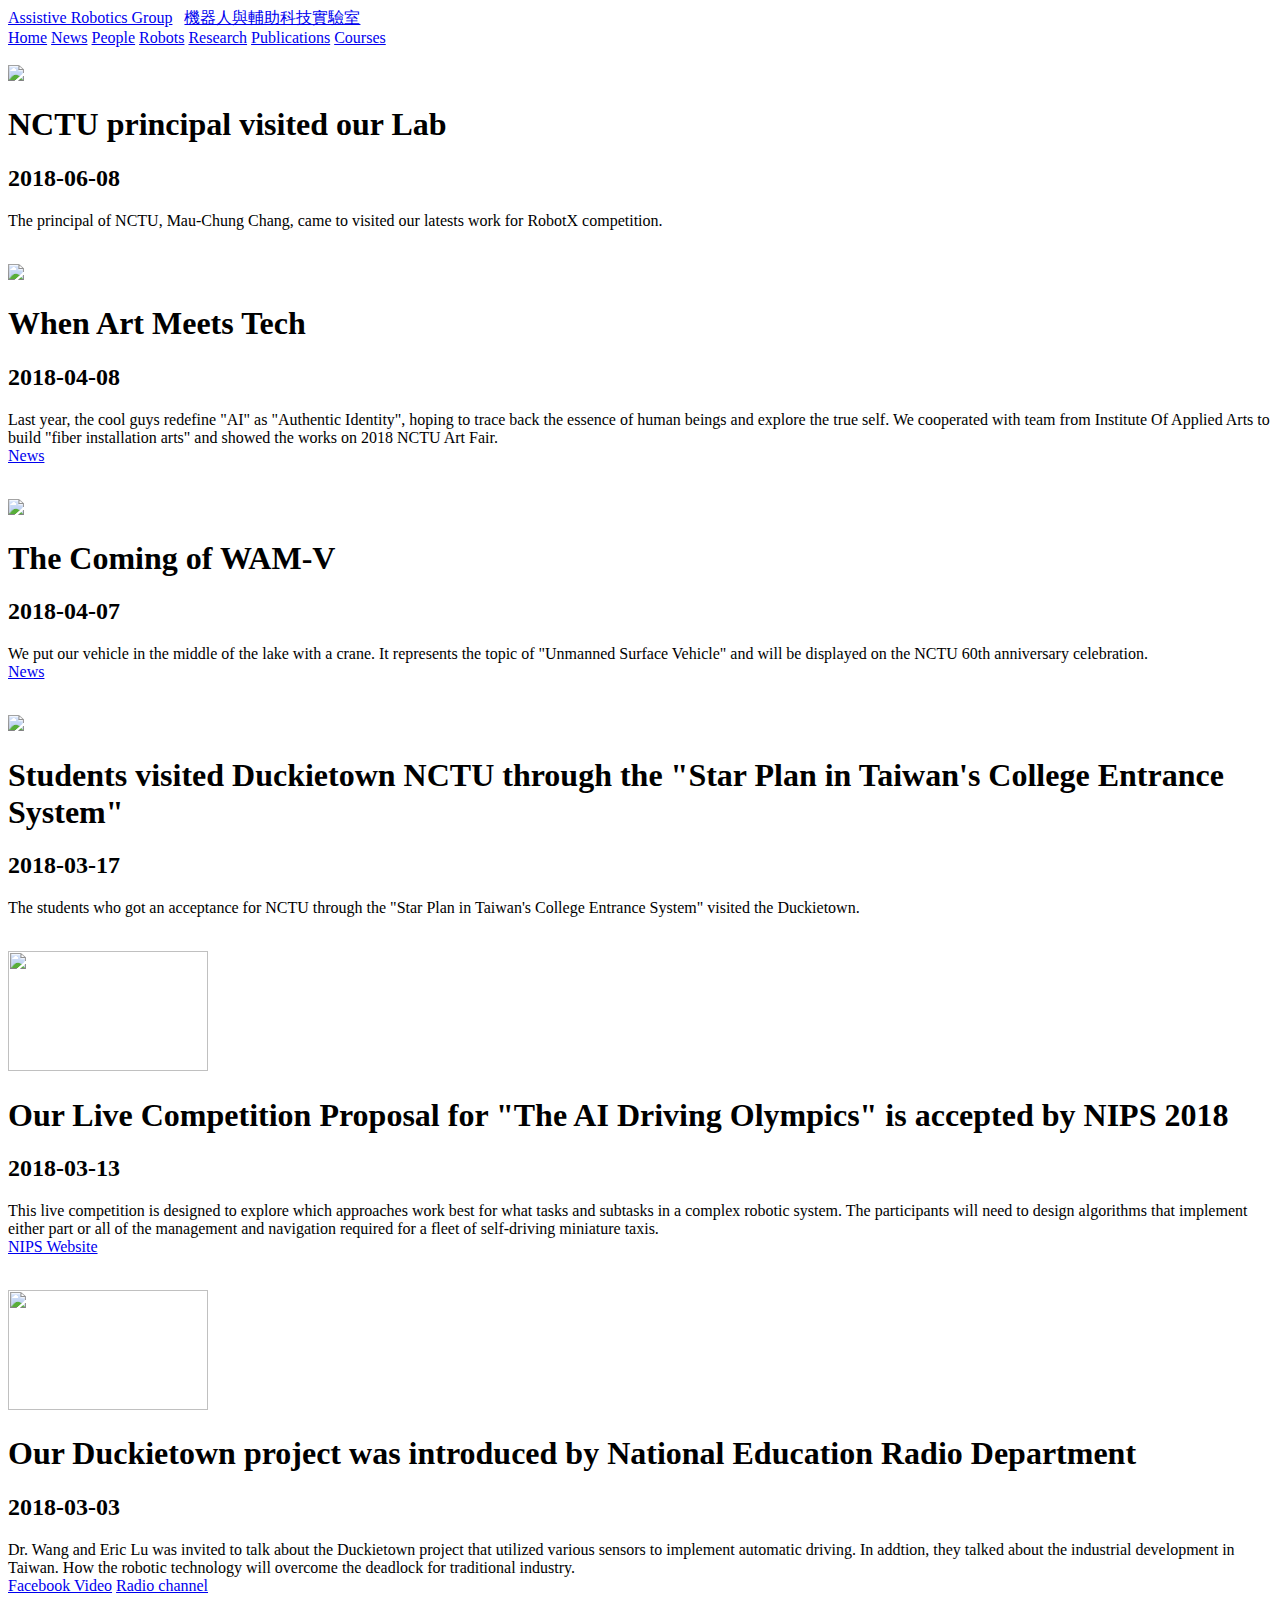
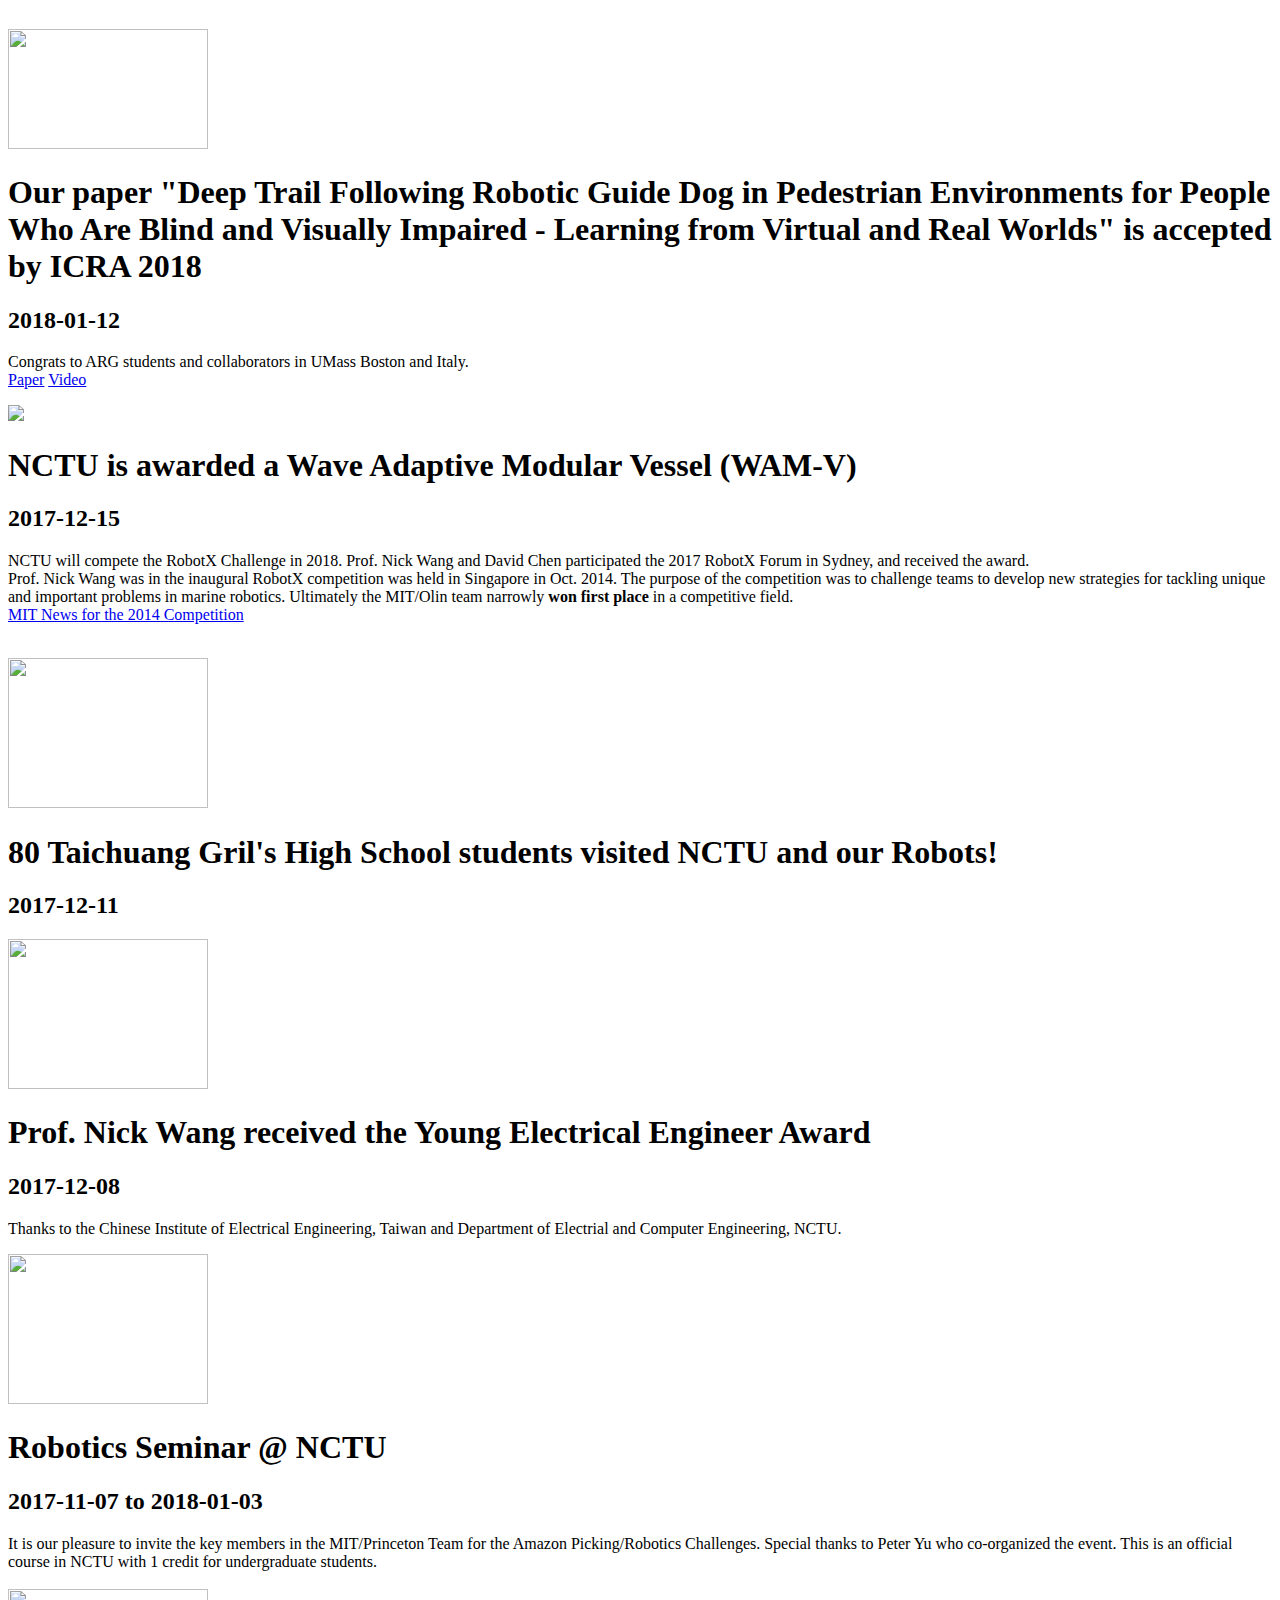
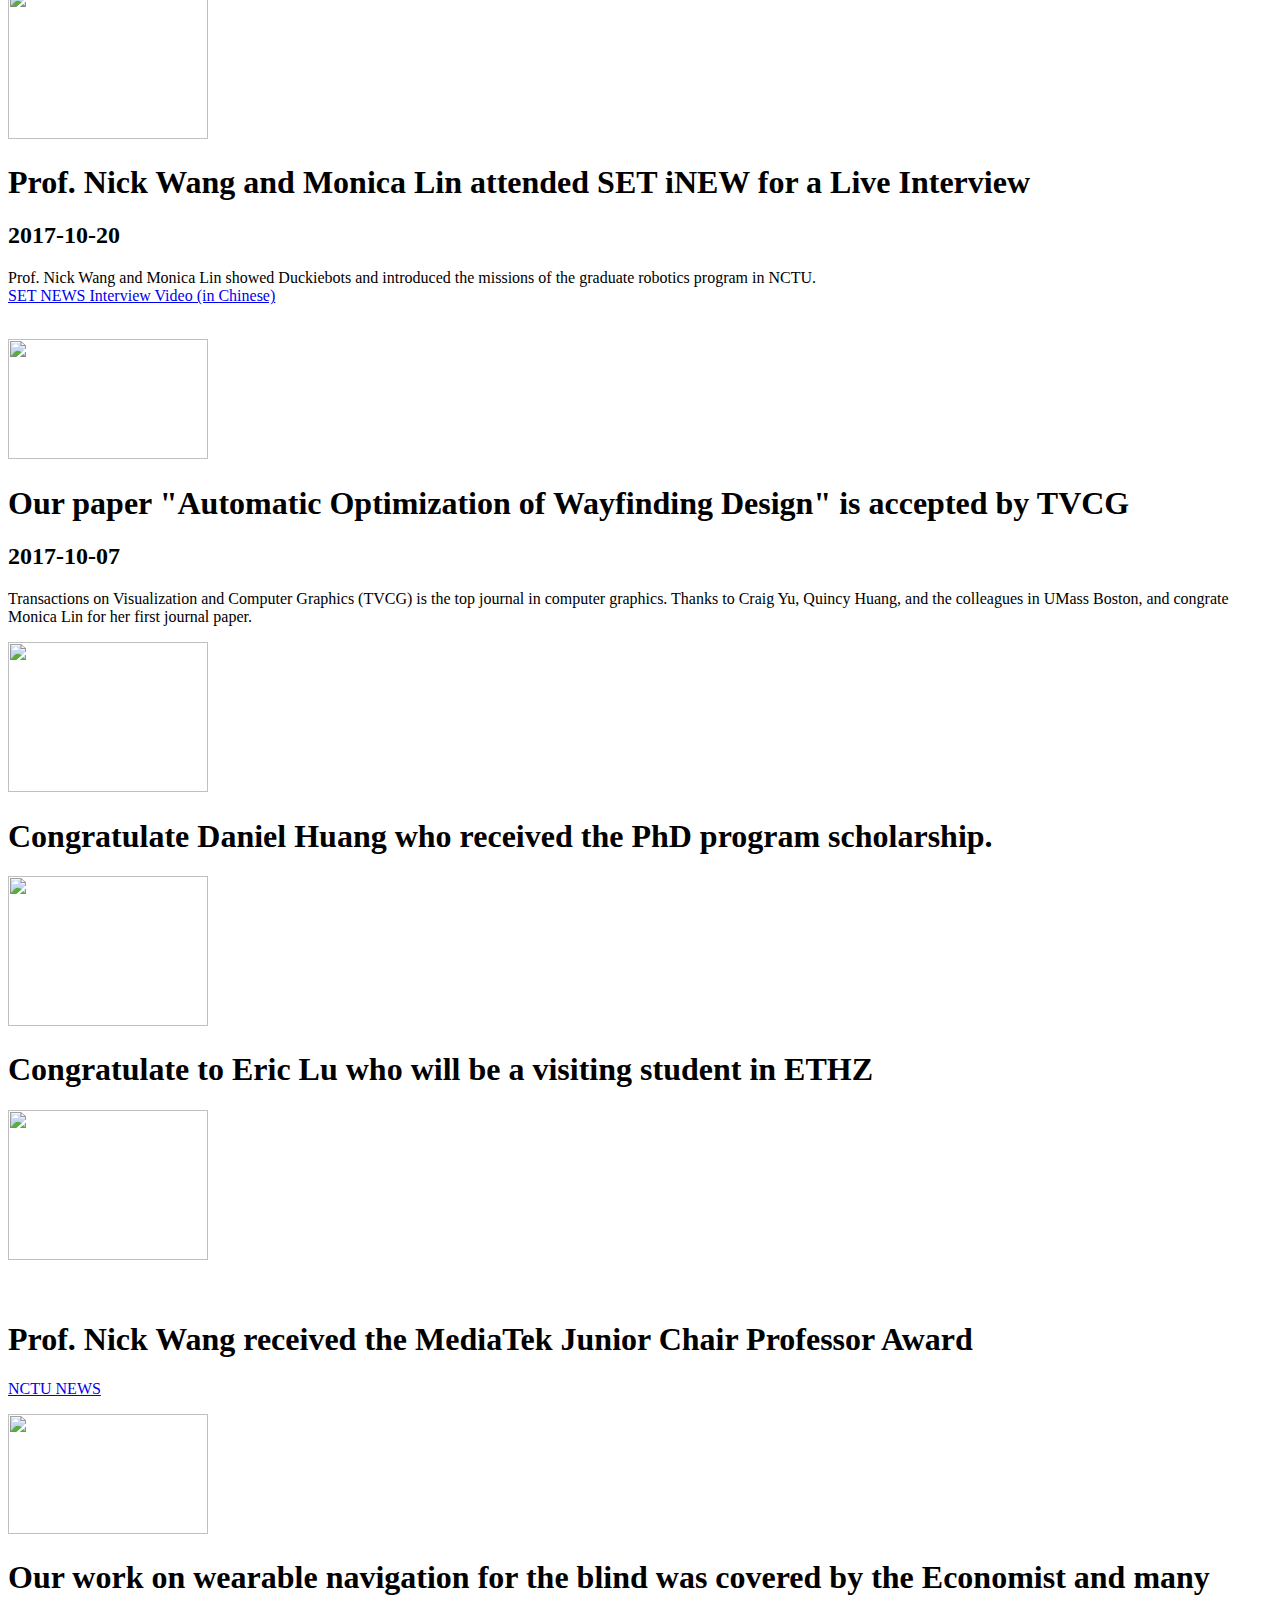
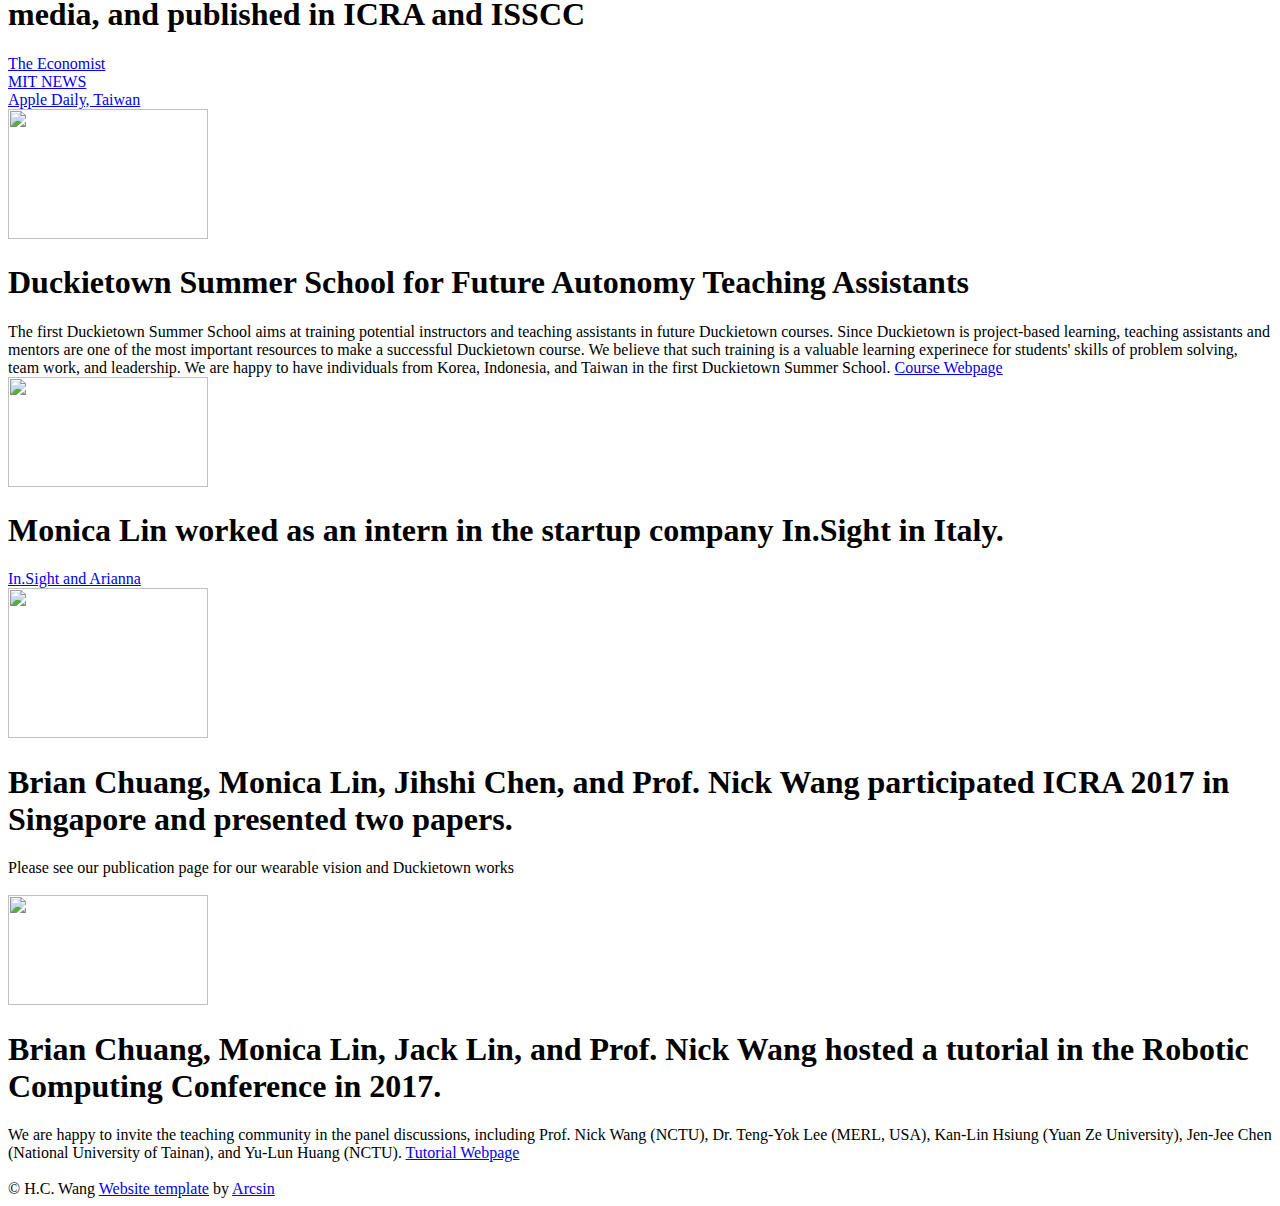
==== event.html @ c2cd6c4b "Merge b9a5e73d76a37ab416bbd06de41207989d17690d into b4a9b296df7c5f1c71d393fe0e732212c97a8251" ====
<!DOCTYPE html PUBLIC "-//W3C//DTD XHTML 1.1//EN" "http://www.w3.org/TR/xhtml11/DTD/xhtml11.dtd">
<html xmlns="http://www.w3.org/1999/xhtml">

<head>
<meta http-equiv="content-type" content="text/html; charset=UTF-8"/>
<meta name="description" content="description"/>
<meta name="keywords" content="keywords"/> 
<meta name="author" content="author"/> 
<link rel="stylesheet" type="text/css" href="default.css" media="screen"/>
<title>Nick Wang at NCTU</title>
</head>

<body>

<div class="outer-container">

<div class="inner-container">

	<div class="header">
		
		<div class="title">
			<span class="sitename"><a href="index.html">Assistive Robotics Group</a>&nbsp;&nbsp;&nbsp;<a href="index_ch.html">機器人與輔助科技實驗室</a></span>
		</div>

	</div>

	<div class="path">

		<a href="index.html">Home</a> 
		<a href="event.html">News</a> 
		<a href="people.html">People</a> 
		<a href="robots.html">Robots</a> 
		<a href="research.html">Research</a> 
		<a href="publications.html">Publications</a>
		<a href="courses.html">Courses</a>
		
	</div>

	<div class="main">
		
		
		<div class="fullcontent">
			<div class="teaser">
				<br>
				<img src="event/principal-wam-v.JPG" width="200" />
			</div>
			<div class="proj">
				<h1>NCTU principal visited our Lab</h1>
				<h2>2018-06-08</h2>
				<p>
					The principal of NCTU, Mau-Chung Chang, came to visited our latests work for RobotX competition.
				</p>
			</div>
		</div>
		
		<div class="fullcontent">
			<div class="teaser">
				<br>
				<img src="event/art-fair-2018.jpg" width="200" />
			</div>
			<div class="proj">
				<h1>When Art Meets Tech</h1>
				<h2>2018-04-08</h2>
				<p>
					Last year, the cool guys redefine "AI" as "Authentic Identity", hoping to trace back the essence of human beings and explore the true self. We cooperated with team from Institute Of Applied Arts to build "fiber installation arts" and showed the works on 2018 NCTU Art Fair.<br>
					<a href="https://times.hinet.net/mobile/news/21637985" target="_blank">News</a>
				</p>
			</div>
		</div>

		<div class="fullcontent">
			<div class="teaser">
				<br>
				<img src="event/our-vehicle.jpg" width="200" />
			</div>
			<div class="proj">
				<h1>The Coming of WAM-V</h1>
				<h2>2018-04-07</h2>
				<p>
					We put our vehicle in the middle of the lake with a crane. It represents the topic of 
					"Unmanned Surface Vehicle" and will be displayed on the NCTU 60th  anniversary celebration.<br>
					<a href="https://udn.com/news/story/6928/3074947" target="_blank">News</a>
				</p>
			</div>
		</div>

		<div class="fullcontent">
			<div class="teaser">
				<br>
				<img src="event/star-plan-2018.JPG" width="200" />
			</div>
			<div class="proj">
				<h1>Students visited Duckietown NCTU through the "Star Plan in Taiwan's College Entrance System"</h1>
				<h2>2018-03-17</h2>
				<p>
					The students who got an acceptance for NCTU through the "Star Plan in Taiwan's College Entrance System" visited the Duckietown.
				</p>
			</div>
		</div>

		<div class="fullcontent">
			<div class="teaser">
				<br>
				<img src="event/nips-2018-live-competition.png" height="120" width="200" />
			</div>
			<div class="proj">
				<h1>Our Live Competition Proposal for "The AI Driving Olympics" is accepted by NIPS 2018</h1>
				<h2>2018-03-13</h2>
				<p>
					This live competition is designed to explore which approaches work best for what tasks and subtasks in a complex robotic system. The participants will need to design algorithms that implement either part or all of the management and navigation required for a fleet of self-driving miniature taxis.<br>
					<a href="https://nips.cc/Conferences/2018/CallForCompetitions" target="_blank">NIPS Website</a>
				</p>
			</div>
		</div>

		<div class="fullcontent">
			<div class="teaser">
				<br>
				<img src="event/ner-duckietown.png" height="120" width="200" />
			</div>
			<div class="proj">
				<h1>Our Duckietown project was introduced by National Education Radio Department </h1>
				<h2>2018-03-03</h2>
				<p>
					Dr. Wang and Eric Lu was invited to talk about the Duckietown project that utilized various sensors to implement automatic driving. In addtion, they talked about the industrial development in Taiwan. How the robotic technology will overcome the deadlock for traditional industry.<br>
					<a href="https://www.facebook.com/educationradio/videos/1947565688605823/" target="_blank">Facebook Video</a> <a href="https://goo.gl/UzKZ29" target="_blank">Radio channel</a>
				</p>
			</div>
		</div>

		<div class="fullcontent">
			<div class="teaser">
				<br>
				<img src="event/icra-2018-logo.png" height="120" width="200" />
			</div>
			<div class="proj">
				<h1>Our paper "Deep Trail Following Robotic Guide Dog in Pedestrian Environments for People Who Are Blind and Visually Impaired - Learning from Virtual and Real Worlds" is accepted by ICRA 2018</h1>
				<h2>2018-01-12</h2>
				<p>
					Congrats to ARG students and collaborators in UMass Boston and Italy.<br>
					<a href="publications/ICRA18_0060_FI.pdf" target="_blank">Paper</a> <a href="https://vimeo.com/257645104" target="_blank">Video</a>
				</p>
			</div>
		</div>
		
		<div class="fullcontent">
			<div class="teaser">
				<img src="event/wam-v-award2.jpg" width="210" border="0">
			</div>
			<div class="proj">
				<h1>NCTU is awarded a Wave Adaptive Modular Vessel (WAM-V)</h1>
				<h2>2017-12-15</h2>
				<p>
				NCTU will compete the RobotX Challenge in 2018. Prof. Nick Wang and David Chen participated the 2017 RobotX Forum in Sydney, and received the award.<br>
				Prof. Nick Wang was in the inaugural RobotX competition was held in Singapore in Oct. 2014. The purpose of the competition was to challenge teams to develop new strategies for tackling unique and important problems in marine robotics. Ultimately the MIT/Olin team narrowly <strong>won first place</strong> in a competitive field.<br>
				<a href="http://newsoffice.mit.edu/2014/csail-meche-marine-experts-win-robotx-self-driving-boat-competition-1030" target="_blank">MIT News for the 2014 Competition</a>
				</p>
			</div>
		</div>

		<div class="fullcontent">
			<div class="teaser">
				<br>
				<img src="event/tghs-visit.jpg" height="150" width="200" />

			</div>
			<div class="proj">
				<h1>80 Taichuang Gril's High School students visited NCTU and our Robots!</h1>
				<h2>2017-12-11</h2>
				<p>
			</div>
		</div>

		<div class="fullcontent">
			<div class="teaser">
				<img src="event/young-ee-award.jpg" height="150" width="200" />
			</div>
			<div class="proj">
			<h1>Prof. Nick Wang received the Young Electrical Engineer Award 
			</h1>
			<h2>2017-12-08</h2>
				<p>
				Thanks to the Chinese Institute of Electrical Engineering, Taiwan and Department of Electrial and Computer Engineering, NCTU.
				</p>
			</div>
		</div>

		<div class="fullcontent">
			<div class="teaser">
				<img src="event/robotics-seminar-nctu.jpg" width="200" height= "150" border="0">
			</div>
			<div class="proj">
			<h1>Robotics Seminar @ NCTU</h1>
				<h2>2017-11-07 to 2018-01-03</h2>
			It is our pleasure to invite the key members in the MIT/Princeton Team for the Amazon Picking/Robotics Challenges. Special thanks to Peter Yu who co-organized the event. This is an official course in NCTU with 1 credit for undergraduate students.
			</div>	
		
		</div>
		

		<div class="fullcontent">
			<div class="teaser">
				<br>
				<img src="event/set-news.jpg" height="150" width="200" />

			</div>
			<div class="proj">
				<h1>Prof. Nick Wang and Monica Lin attended SET iNEW for a Live Interview</h1>
				<h2>2017-10-20</h2>
				Prof. Nick Wang and Monica Lin showed Duckiebots and introduced the missions of the graduate robotics program in NCTU.<br>
				<a href="https://youtu.be/P-cHh3JzENw" target="_blank">SET NEWS Interview Video (in Chinese)</a> 
				<p>
			</div>
		</div>

		<div class="fullcontent">
			<div class="teaser">
				<br>
				<img src="event/huang-tvcg.png" height="120" width="200" />

			</div>
			<div class="proj">
				<h1>Our paper "Automatic Optimization of Wayfinding Design" is accepted by TVCG</h1>
				<h2>2017-10-07</h2>
				Transactions on Visualization and Computer Graphics (TVCG) is the top journal in computer graphics. Thanks to Craig Yu, Quincy Huang, and the colleagues in UMass Boston, and congrate Monica Lin for her first journal paper. 
				<p>
			</div>
		</div>


		<div class="fullcontent">
			<div class="teaser">
				<p></p>
				<img src="event/daniel-scholarship.jpg" width="200" height="150" border="0">
			</div>
			<div class="proj">
				<h1>Congratulate Daniel Huang who received the PhD program scholarship.</h1>
				<p>
				</p>
			</div>
		</div>
		<p></p>
		<div class="fullcontent">
			<div class="teaser">
				<img src="event/eric-ethz.png" width="200" height="150" border="0">
			</div>
			<div class="proj">
				<h1>Congratulate to Eric Lu who will be a visiting student in ETHZ</h1>
			</div>		
		</div>
		<div class="fullcontent">
			<div class="teaser">
				<p></p>
				<img src="event/mediatek-junior-professor.jpg" width="200" height="150" border="0">
				<br><br><br>
			</div>
			<div class="proj">
				<h1>Prof. Nick Wang received the MediaTek Junior Chair Professor Award</h1>
				<p>
				<a href="http://www.nctu.edu.tw/component/k2/item/2201-4g-5g-ux-ui" target="_blank">NCTU NEWS</a>
				</p>

			</div>
		</div>

		<div class="fullcontent">
			<div class="teaser">
				<img src="event/economist-nick.jpg" width="200" height="120" border="0">
			</div>
			<div class="proj">
				<h1>Our work on wearable navigation for the blind was covered by the Economist and many media, and published in ICRA and ISSCC</h1>
				<a href="https://www.economist.com/news/science-and-technology/21723097-new-way-assist-those-poor-eyesight-helping-blind-people-navigate" target="_blank">The Economist</a><br>
				<a href="http://news.mit.edu/2017/wearable-visually-impaired-users-navigate-0531" target="_blank">MIT NEWS</a><br>
				<a href="https://tw.appledaily.com/new/realtime/20170628/1149727/" target="_blank">Apple Daily, Taiwan</a><br>
			</div>	
		
		</div>

	<div class="fullcontent">
			<div class="teaser">
				<img src="event/duckietown-summer-school.jpg" width="200" height="130" border="0">
			</div>
			<div class="proj">
			<h1>Duckietown Summer School for Future Autonomy Teaching Assistants</h1>
			The first Duckietown Summer School aims at training potential instructors and teaching assistants in future Duckietown courses. Since Duckietown is project-based learning, teaching assistants and mentors are one of the most important resources to make a successful Duckietown course. We believe that such training is a valuable learning experinece for students' skills of problem solving, team work, and leadership. We are happy to have individuals from Korea, Indonesia, and Taiwan in the first Duckietown Summer School. 
				<a href="summer_school.html" target="_blank">Course Webpage</a><br>
			</div>	
		
		</div>
		
		
		<div class="fullcontent">
			<div class="teaser">
				<img src="event/monica-insight.png" width="200" height="110" border="0">
			</div>
			<div class="proj">
				<h1>Monica Lin worked as an intern in the startup company In.Sight in Italy.</h1>
				<a href="http://in.sight.srl/" target="_blank">In.Sight and Arianna</a><br>

			</div>	
		
		</div>
		
		<div class="fullcontent">
			<div class="teaser">
				<img src="event/icra-2017-duckietown.jpg" width="200" height="150" border="0">
			</div>
			<div class="proj">
				<h1>Brian Chuang, Monica Lin, Jihshi Chen, and Prof. Nick Wang participated ICRA 2017 in Singapore and presented two papers.</h1>
				Please see our publication page for our wearable vision and Duckietown works
			</div>	
		</div>


		<div class="fullcontent">
			<div class="teaser">
				<br>
				<img src="event/rc-tutorial-photo.jpg" width="200" height="110" border="0">
			</div>
			<div class="proj">
				<h1>Brian Chuang, Monica Lin, Jack Lin, and Prof. Nick Wang hosted a tutorial in the Robotic Computing Conference in 2017.</h1>
We are happy to invite the teaching community in the panel discussions, including Prof. Nick Wang (NCTU), Dr. Teng-Yok Lee (MERL, USA), Kan-Lin Hsiung (Yuan Ze University), Jen-Jee Chen (National University of Tainan), and Yu-Lun Huang (NCTU).
				<a href="rc_tutorial.html" target="_blank">Tutorial Webpage</a><br>
			</div>	
		</div>
		


		<div class="fullcontent">
			<div class="teaser">
			</div>
			<div class="proj">
			</div>	
		
		</div>

		<div class="clearer">&nbsp;</div>

	</div>

	<div class="footer">

		<span class="left">
			&copy; H.C. Wang
		</span>

		<span class="right"><a href="http://templates.arcsin.se/">Website template</a> by <a href="http://arcsin.se/">Arcsin</a></span>

		<div class="clearer"></div>

	</div>

</div>

</div>

</body>

</html>
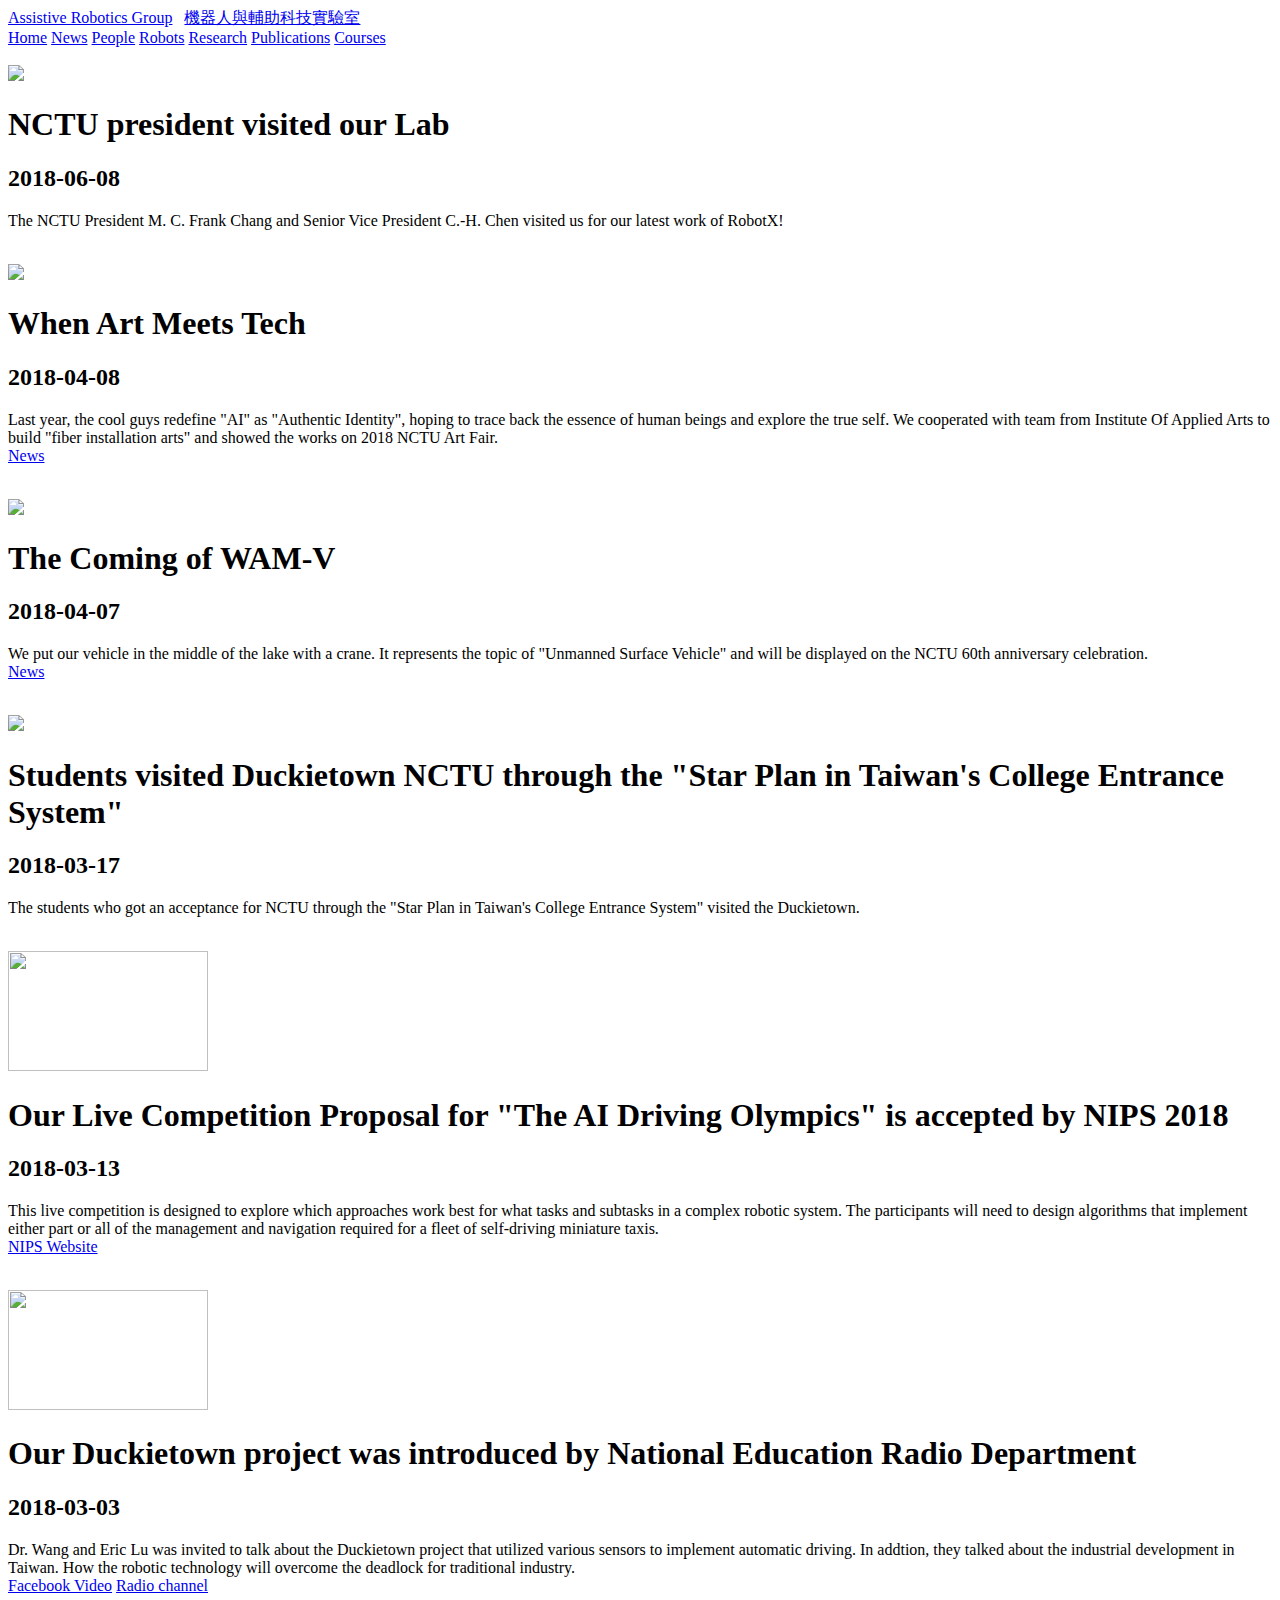
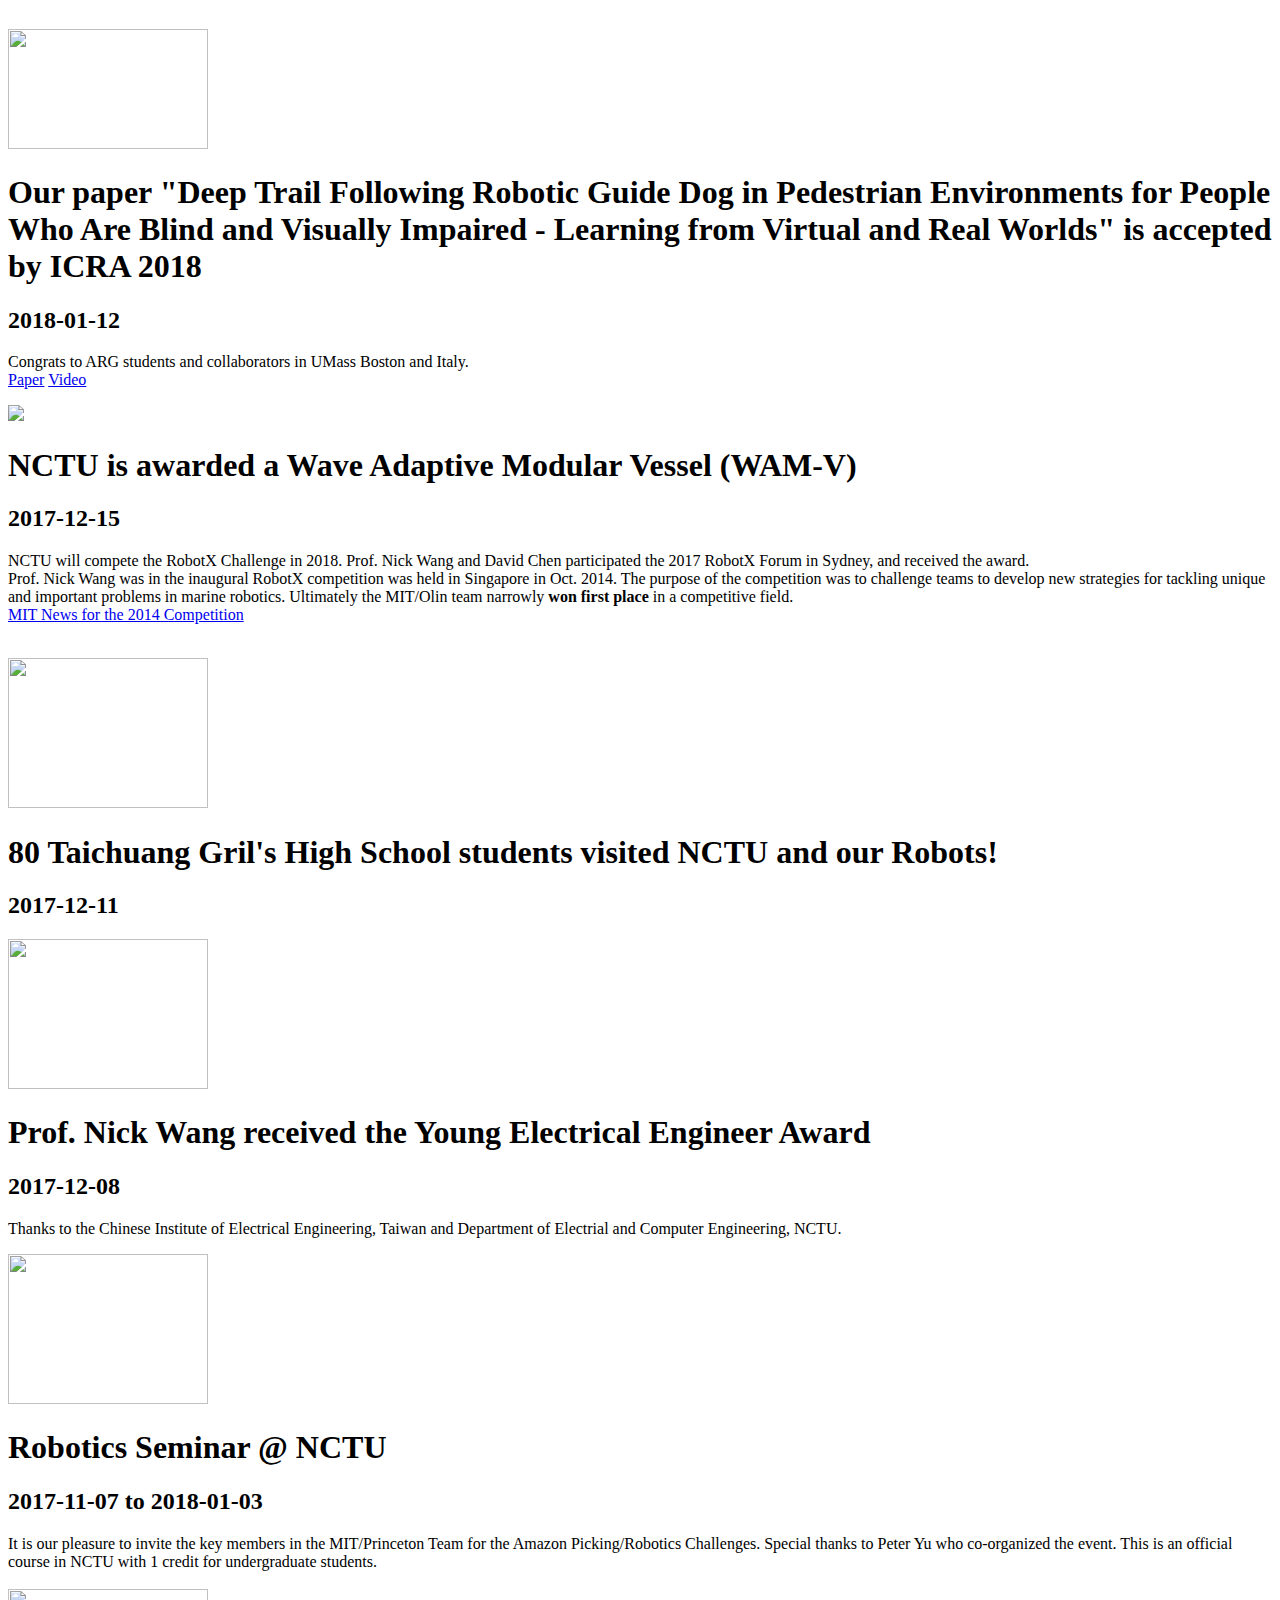
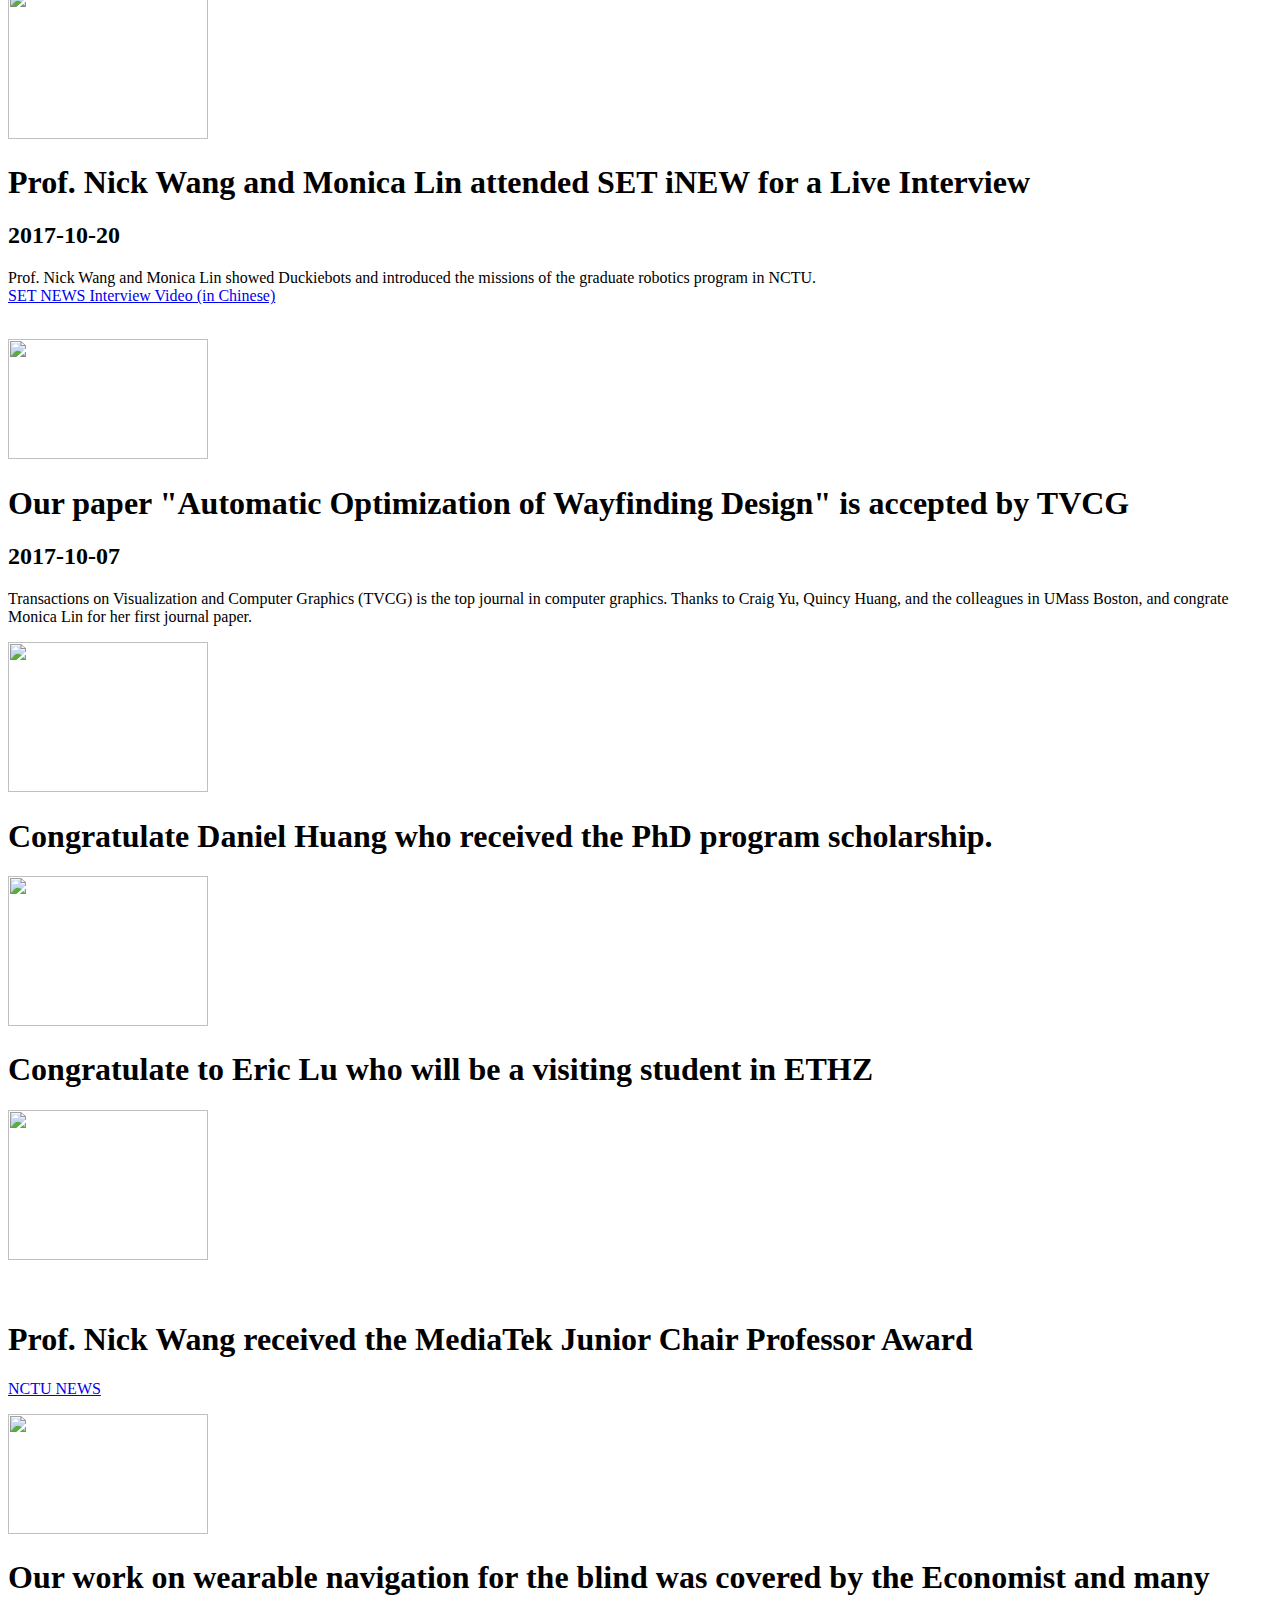
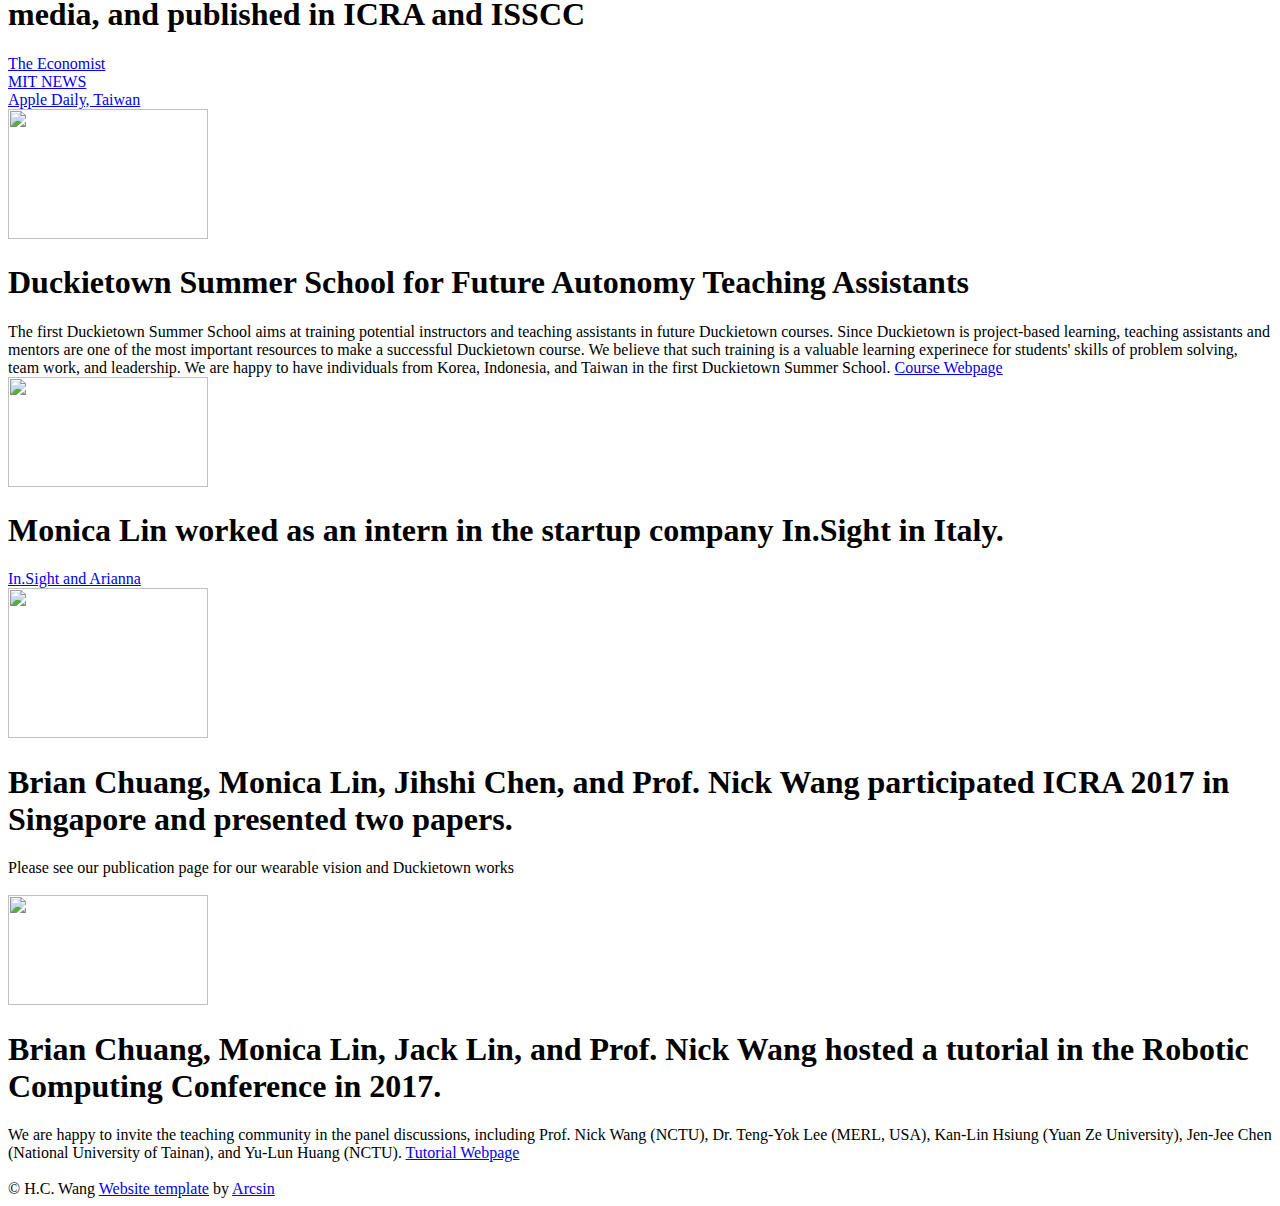
==== commit 44e32388: "Merge 90c48607d53c8b502dec1928ccfa8a93009ae37c into f6ec02d4760abd8eed6a71c0427eba1aba473811" ====
--- a/event.html
+++ b/event.html
@@ -42,13 +42,13 @@
 		<div class="fullcontent">
 			<div class="teaser">
 				<br>
-				<img src="event/principal-wam-v.JPG" width="200" />
-			</div>
-			<div class="proj">
-				<h1>NCTU principal visited our Lab</h1>
+				<img src="event/president-wam-v.jpg" width="200" />
+			</div>
+			<div class="proj">
+				<h1>NCTU president visited our Lab</h1>
 				<h2>2018-06-08</h2>
 				<p>
-					The principal of NCTU, Mau-Chung Chang, came to visited our latests work for RobotX competition.
+					The NCTU President M. C. Frank Chang and Senior Vice President C.-H. Chen visited us for our latest work of RobotX!
 				</p>
 			</div>
 		</div>
